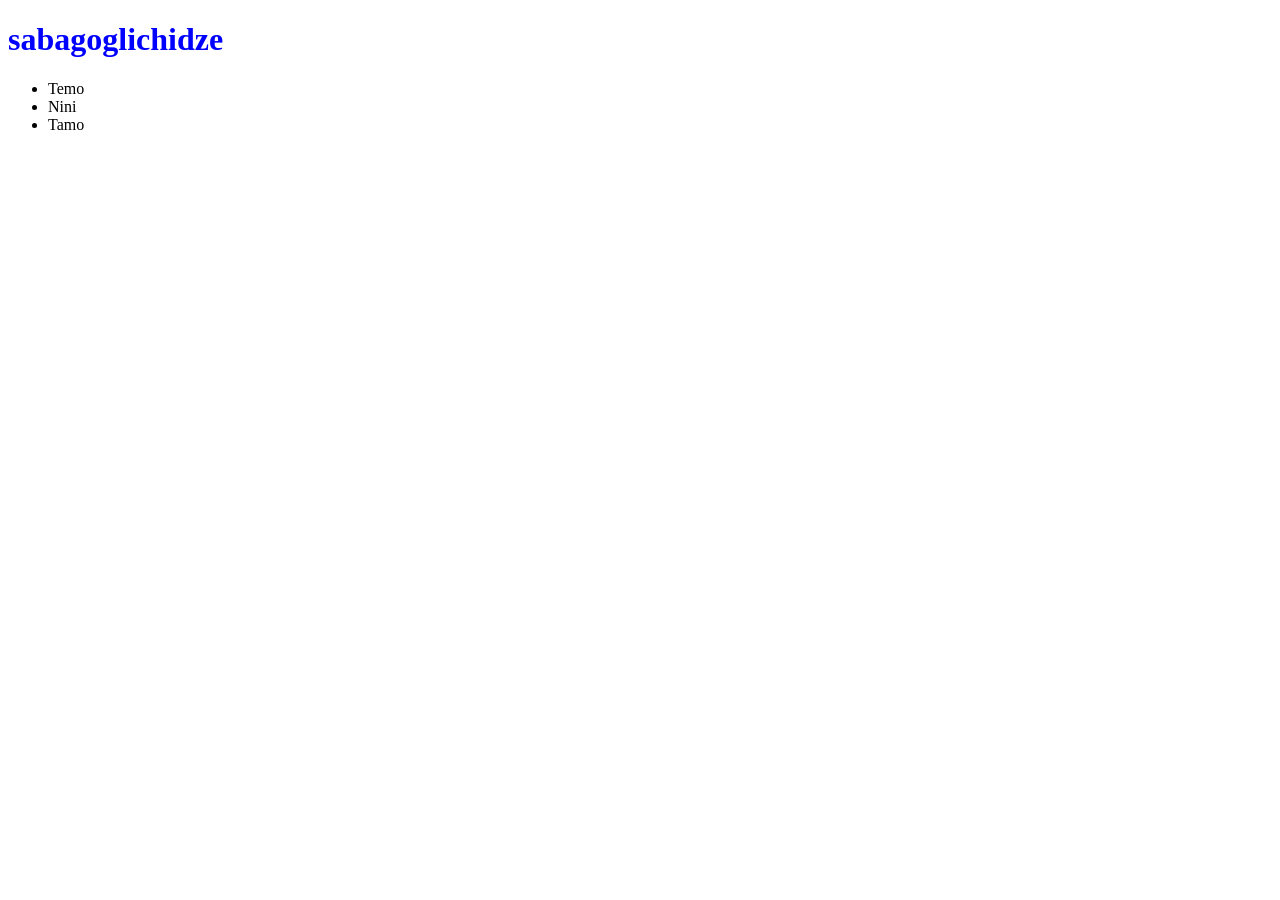
==== index.html @ f2fea96f "feature/saba adding html adding css" ====
<!doctype html>
<html lang="en">
  <head>
    <meta charset="UTF-8" />
    <meta name="viewport" content="width=device-width, initial-scale=1.0" />
    <title>Document</title>
    <link rel="stylesheet" href="./styles/style.css" />
  </head>
  <body>
    <h1 class="owner-name">sabagoglichidze</h1>
    <ul>
      <li>Temo</li>
      <li>Nini</li>
      <li>Tamo</li>
    </ul>
  </body>
</html>
---- styles/style.css ----
.owner-name {
  color: blue;
}
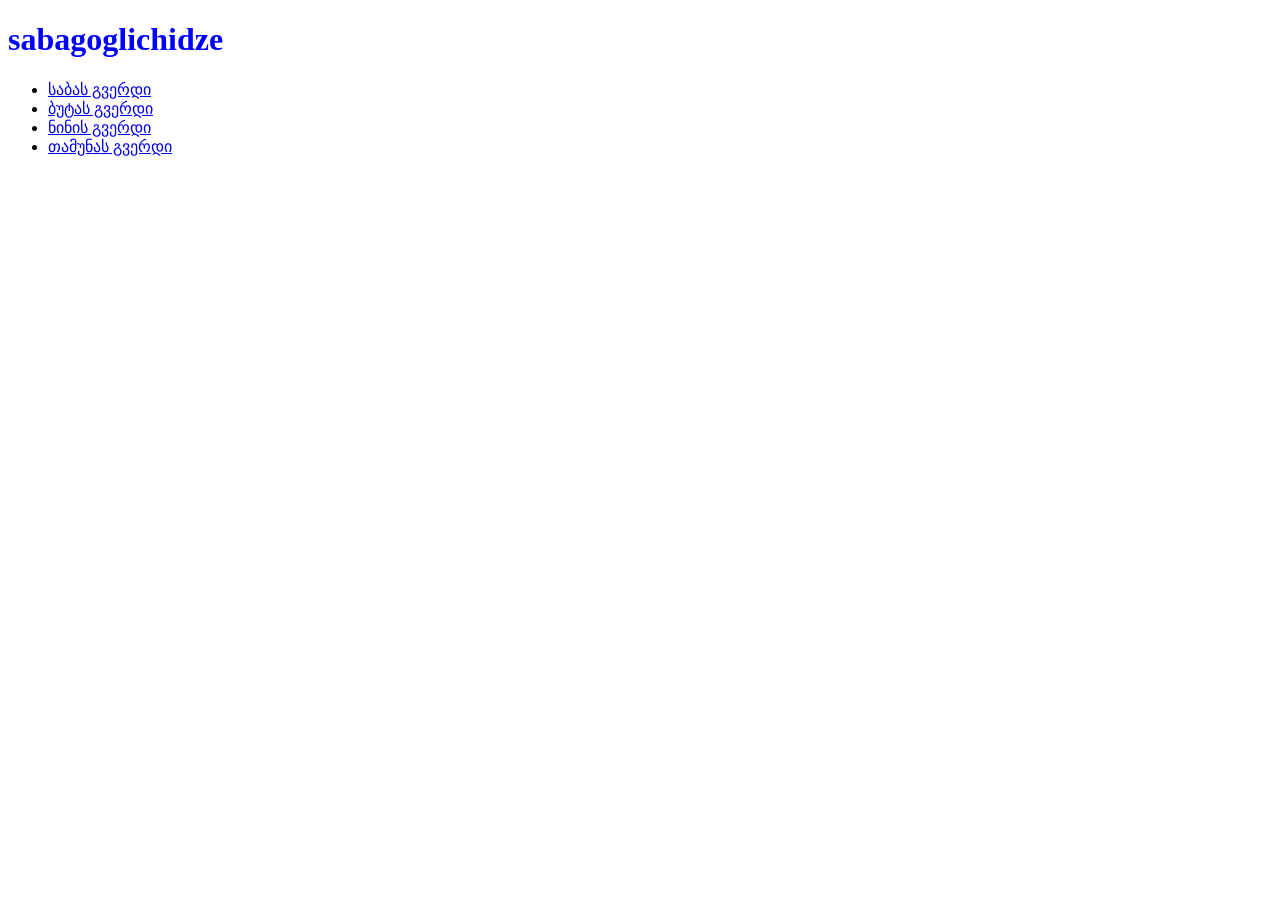
==== commit ecd9db20: "Add links to index.html" ====
--- a/index.html
+++ b/index.html
@@ -9,9 +9,10 @@
   <body>
     <h1 class="owner-name">sabagoglichidze</h1>
     <ul>
-      <li>Temo</li>
-      <li>Nini</li>
-      <li>Tamo</li>
+  <li><a href="SabaGoglichidze.html">საბას გვერდი</a></li>
+  <li><a href="buta.html">ბუტას გვერდი</a></li>
+  <li><a href="ninikkk.html">ნინის გვერდი</a></li>
+  <li><a href="tamuna.html">თამუნას გვერდი</a></li>
     </ul>
   </body>
 </html>
--- a/styles/style.css
+++ b/styles/style.css
@@ -1,3 +1,9 @@
 .owner-name {
   color: blue;
 }
+.profile-card {
+  background-color: blueviolet;
+  padding: 20px;
+  border-radius: 10px;
+  color: darkblue;
+}
